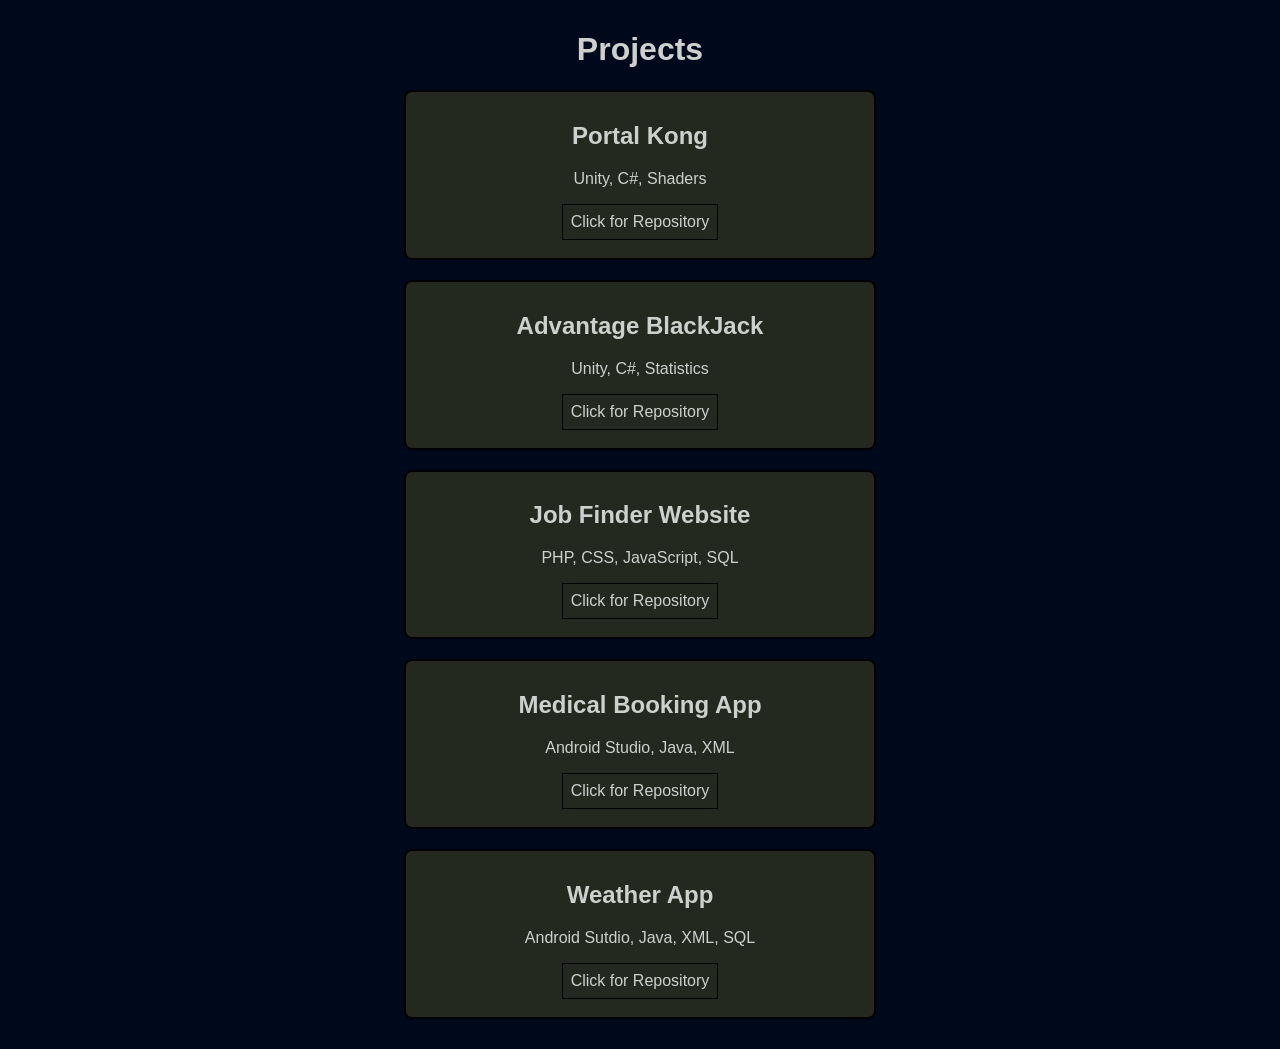
==== index.html @ b86cf274 "basic function finished" ====
<!DOCTYPE html>
<html>
<head>
    <link rel="stylesheet" href="index.css">
    
</head>
<body>
    <div class="projects">
        <h1>Projects</h1>
        <div class="card">
            <h2>Portal Kong</h2>
            <p>Unity, C#, Shaders</p>
            <a href="https://github.com/A-Shrew/PortalKong">Click for Repository</a>
            
        </div>
        <div class="card">
            <h2>Advantage BlackJack</h2>
            <p>Unity, C#, Statistics</p>
            <a href="https://github.com/A-Shrew/AdvantageBlackJack">Click for Repository</a>
        </div>

        <div class="card">
            <h2>Job Finder Website</h2>
            <p>PHP, CSS, JavaScript, SQL</p>
            <a href="https://github.com/A-Shrew/COSC-360-Project">Click for Repository</a>
        </div>

        <div class="card">
            <h2>Medical Booking App</h2>
            <p>Android Studio, Java, XML</p>
            <a href="https://github.com/A-Shrew/MedicallyApp">Click for Repository</a>
        </div>
        <div class="card">
            <h2>Weather App</h2>
            <p>Android Sutdio, Java, XML, SQL</p>
            <a href="https://github.com/A-Shrew/Weather-App">Click for Repository</a>
        </div>
    </div>
</body>
</html>
---- index.css ----
body {
    background-color: #00091b;
    font-family: "Trebuchet MS", sans-serif;
    color: rgb(206, 208, 206);
    text-align: center;
    margin: auto;

}
.projects {
    width: 70%;
    border-radius: 16px;
    box-shadow: 8px;
    text-align: center;
    margin: auto;
    padding: 10px;
}

.card {
    width: 50%;
    margin: 20px auto;
    padding: 10px;
    background-color: #23291f;
    border: solid 2pt #000000;
    border-radius: 8px;
}

.card h2{
    text-decoration: solid;
    color: rgb(206, 208, 206);
}

.card a{
    display:inline-block;
    border: solid black 1pt;
    text-decoration: solid;
    color: rgb(206, 208, 206);
    padding: 8px;
    margin-bottom: 8px;
}

.card a:hover{
    color: black;
    cursor: pointer;
}
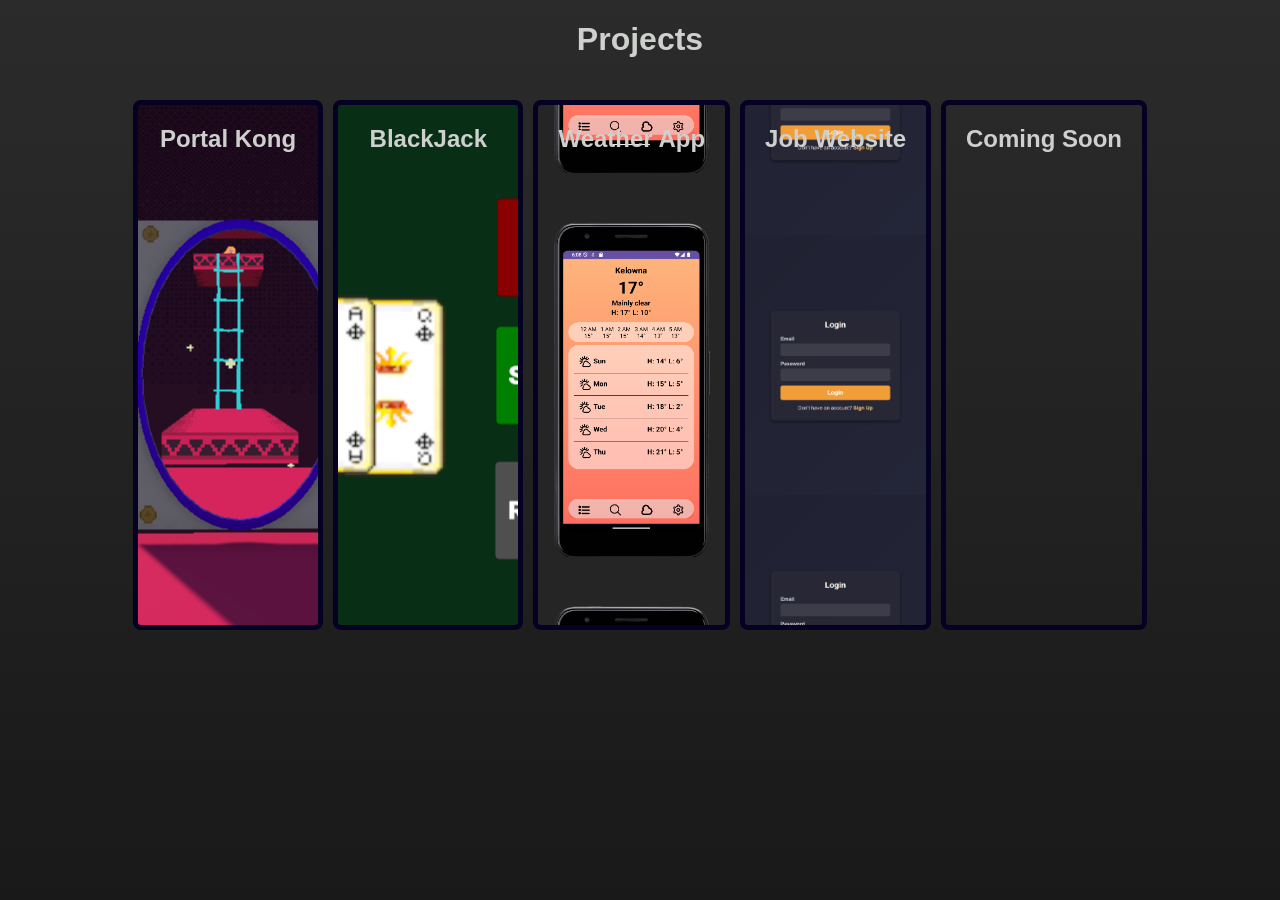
==== commit e8c3060f: "Major update" ====
--- a/index.html
+++ b/index.html
@@ -2,38 +2,37 @@
 <html>
 <head>
     <link rel="stylesheet" href="index.css">
-    
+    <script>
+    function toRepository(element){
+        const name = element.getAttribute("data-repo");
+        if (name) {
+            const url = `https://github.com/A-Shrew/${name}`;
+            window.open(url, "_blank");
+        }
+    }
+    </script>
 </head>
 <body>
+    <h1>Projects</h1>
     <div class="projects">
-        <h1>Projects</h1>
-        <div class="card">
+        <div class="card" data-repo="PortalKong" onclick="toRepository(this)" style="background-image:url(PortalKong.png); background-position: center">
             <h2>Portal Kong</h2>
-            <p>Unity, C#, Shaders</p>
-            <a href="https://github.com/A-Shrew/PortalKong">Click for Repository</a>
-            
         </div>
-        <div class="card">
-            <h2>Advantage BlackJack</h2>
-            <p>Unity, C#, Statistics</p>
-            <a href="https://github.com/A-Shrew/AdvantageBlackJack">Click for Repository</a>
+
+        <div class="card" data-repo="AdvantageBlackJack" onclick="toRepository(this)" style="background-image:url(BlackJack.png); background-position: center">
+            <h2>BlackJack</h2>
+        </div>
+
+        <div class="card" data-repo="Weather-App" onclick="toRepository(this)" style="background-image:url(WeatherApp.png); background-position: center; background-size:115%">
+            <h2>Weather App</h2>
+        </div>
+
+        <div class="card" data-repo="COSC-360-Project" onclick="toRepository(this)" style="background-image:url(JobSite.png); background-position: center; background-size:300%">
+            <h2>Job Website</h2>
         </div>
 
         <div class="card">
-            <h2>Job Finder Website</h2>
-            <p>PHP, CSS, JavaScript, SQL</p>
-            <a href="https://github.com/A-Shrew/COSC-360-Project">Click for Repository</a>
-        </div>
-
-        <div class="card">
-            <h2>Medical Booking App</h2>
-            <p>Android Studio, Java, XML</p>
-            <a href="https://github.com/A-Shrew/MedicallyApp">Click for Repository</a>
-        </div>
-        <div class="card">
-            <h2>Weather App</h2>
-            <p>Android Sutdio, Java, XML, SQL</p>
-            <a href="https://github.com/A-Shrew/Weather-App">Click for Repository</a>
+            <h2>Coming Soon</h2>
         </div>
     </div>
 </body>
--- a/index.css
+++ b/index.css
@@ -1,5 +1,12 @@
+html{
+    height:100%;
+    width:100%;
+    padding:0;
+    margin:0;
+}
+
 body {
-    background-color: #00091b;
+    background: linear-gradient(rgb(43, 43, 43),rgb(25, 25, 25));
     font-family: "Trebuchet MS", sans-serif;
     color: rgb(206, 208, 206);
     text-align: center;
@@ -7,7 +14,11 @@
 
 }
 .projects {
-    width: 70%;
+    display: flex;
+    flex-direction: row;
+    flex-wrap: nowrap;
+    justify-content: space-evenly;
+    width: 80%;
     border-radius: 16px;
     box-shadow: 8px;
     text-align: center;
@@ -16,29 +27,25 @@
 }
 
 .card {
-    width: 50%;
-    margin: 20px auto;
-    padding: 10px;
-    background-color: #23291f;
-    border: solid 2pt #000000;
+    width: 20em;
+    height: 30em;
+    margin: 10px 5px;
+    padding: 20px;
+    background-position: center;
+    border: solid 4pt rgb(5, 1, 34);
     border-radius: 8px;
 }
 
-.card h2{
-    text-decoration: solid;
-    color: rgb(206, 208, 206);
+.card:hover{
+    cursor:pointer;
+    box-shadow: inset 0 0 0 1000px rgba(0, 0, 0, 0.3);
+    scale:105%;
 }
 
-.card a{
-    display:inline-block;
-    border: solid black 1pt;
+.card h2{
+    margin: auto;
+    text-align: center;
     text-decoration: solid;
+    text-wrap: nowrap;
     color: rgb(206, 208, 206);
-    padding: 8px;
-    margin-bottom: 8px;
-}
-
-.card a:hover{
-    color: black;
-    cursor: pointer;
 }
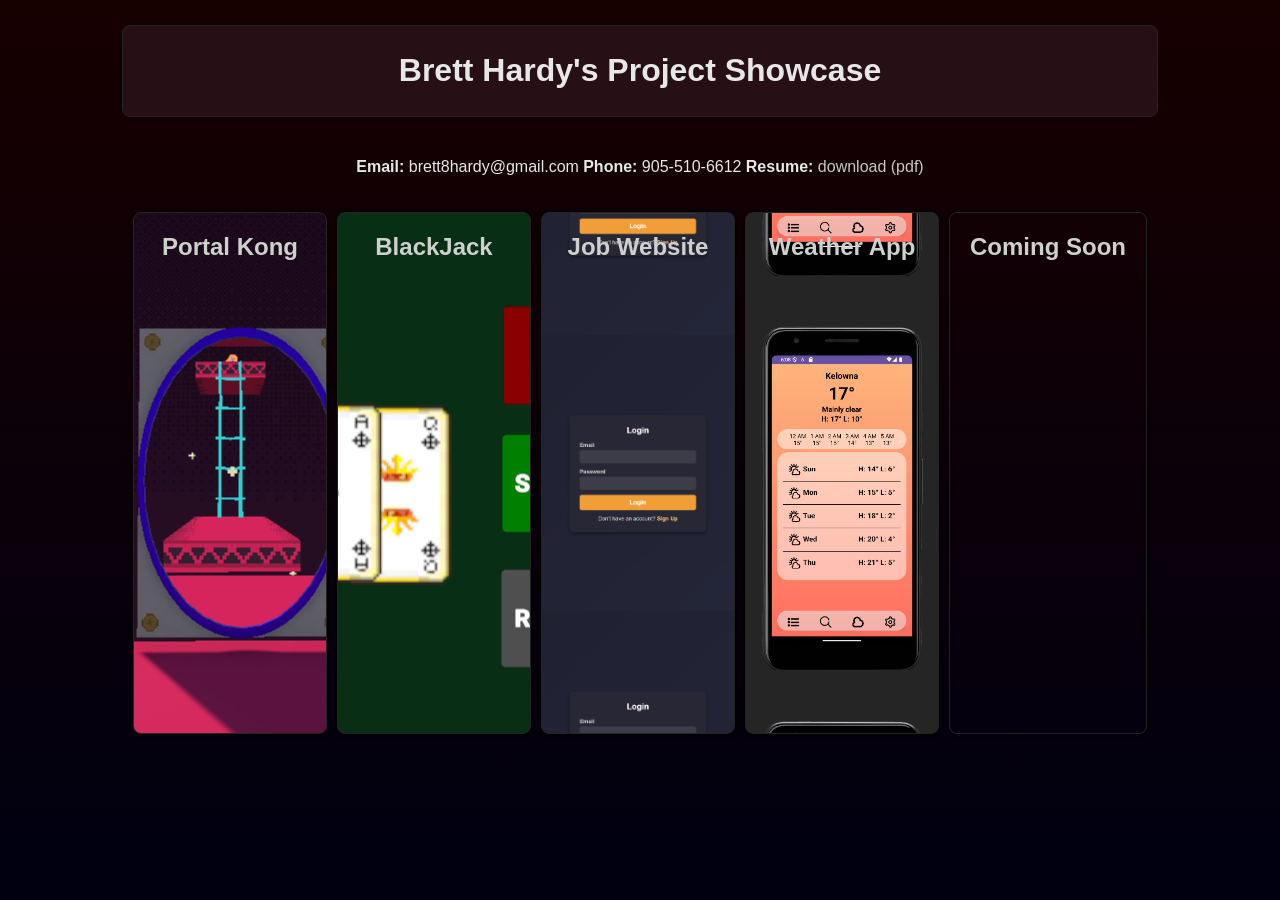
==== commit d0863704: "style change" ====
--- a/index.html
+++ b/index.html
@@ -13,7 +13,16 @@
     </script>
 </head>
 <body>
-    <h1>Projects</h1>
+    <div class="welcome">
+        <h1>Brett Hardy's Project Showcase</h1>
+    </div>
+
+    <div class="social">
+        <p><strong>Email: </strong> brett8hardy@gmail.com</p>
+        <p><strong>Phone: </strong>905-510-6612 </p>
+        <p><strong>Resume: </strong><a href="Resume.pdf" download>download (pdf)</a></p>
+    </div>  
+
     <div class="projects">
         <div class="card" data-repo="PortalKong" onclick="toRepository(this)" style="background-image:url(PortalKong.png); background-position: center">
             <h2>Portal Kong</h2>
@@ -23,12 +32,12 @@
             <h2>BlackJack</h2>
         </div>
 
+        <div class="card" data-repo="COSC-360-Project" onclick="toRepository(this)" style="background-image:url(JobSite.png); background-position: center; background-size:300%">
+            <h2>Job Website</h2>
+        </div>
+
         <div class="card" data-repo="Weather-App" onclick="toRepository(this)" style="background-image:url(WeatherApp.png); background-position: center; background-size:115%">
             <h2>Weather App</h2>
-        </div>
-
-        <div class="card" data-repo="COSC-360-Project" onclick="toRepository(this)" style="background-image:url(JobSite.png); background-position: center; background-size:300%">
-            <h2>Job Website</h2>
         </div>
 
         <div class="card">
--- a/index.css
+++ b/index.css
@@ -6,13 +6,41 @@
 }
 
 body {
-    background: linear-gradient(rgb(43, 43, 43),rgb(25, 25, 25));
+    background: linear-gradient(rgb(23, 0, 0),rgb(0, 0, 17));   
     font-family: "Trebuchet MS", sans-serif;
-    color: rgb(206, 208, 206);
+    color: rgb(231, 231, 231);
     text-align: center;
     margin: auto;
+}
 
+.welcome {
+    width: 80%;
+    height: 100%;
+    padding: 5px;
+    margin: 25px auto;
+    border-radius: 8px;
+    border: solid 1px rgb(35, 35, 35);
+    background-color: rgb(39, 15, 22);
 }
+
+.social {
+    width: 45%;
+    padding: 0px;
+    display: flex;
+    justify-content:space-evenly;
+    margin: 0px auto;
+}
+
+.social a{
+    color: rgb(199, 199, 199);
+    text-decoration: none;
+}
+
+.social a:hover{
+    cursor: pointer;
+    color:grey;
+}
+
 .projects {
     display: flex;
     flex-direction: row;
@@ -32,13 +60,14 @@
     margin: 10px 5px;
     padding: 20px;
     background-position: center;
-    border: solid 4pt rgb(5, 1, 34);
+    border: solid 1px rgb(35, 35, 35);
     border-radius: 8px;
+    box-shadow: 0 0 5px black;
 }
 
 .card:hover{
     cursor:pointer;
-    box-shadow: inset 0 0 0 1000px rgba(0, 0, 0, 0.3);
+    box-shadow: inset 0 0 0 1000px rgba(5, 5, 5, 0.5);
     scale:105%;
 }
 
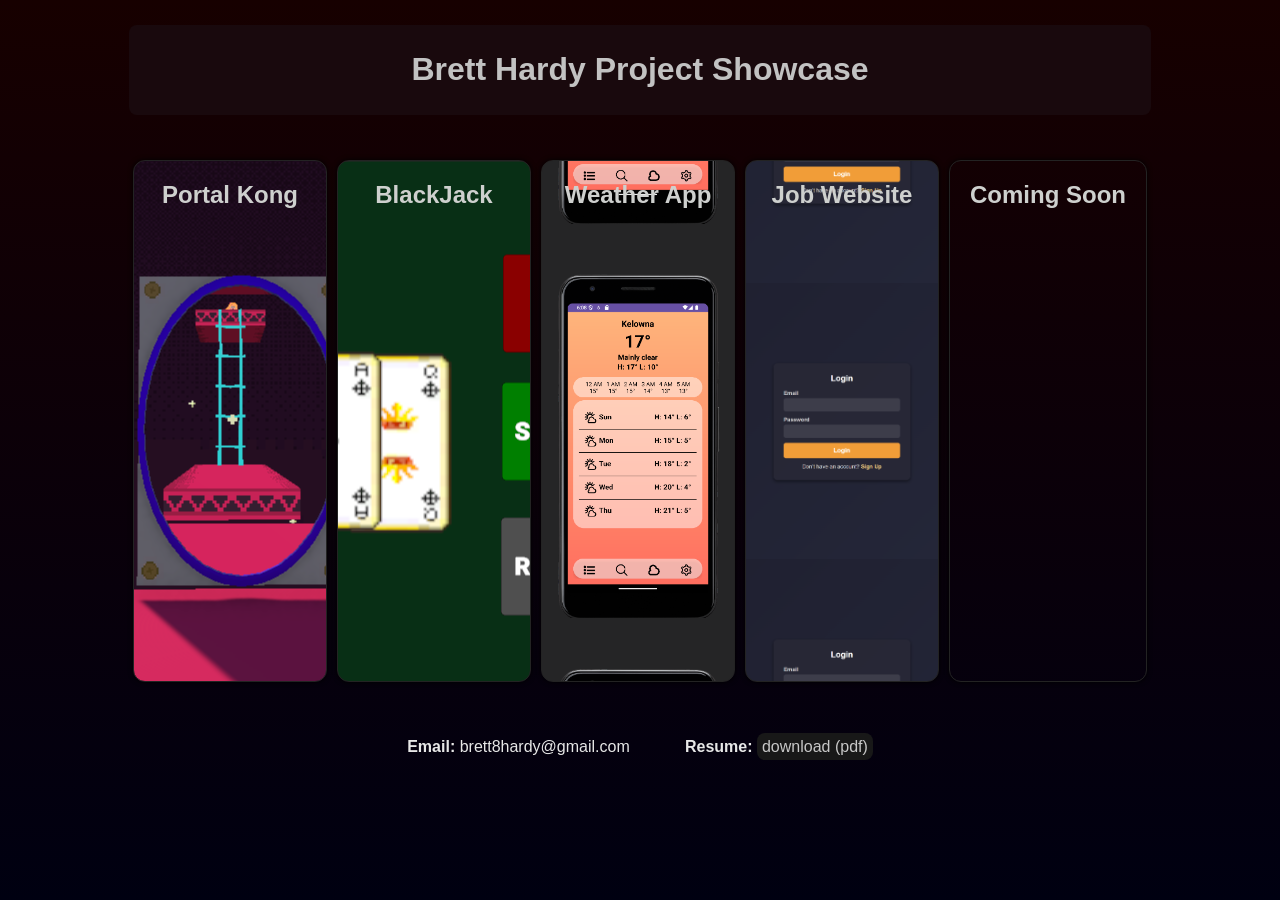
==== commit 76066ba7: "Polished Hover System Hovering over a project now slowly upscales the project card and pushes other " ====
--- a/index.html
+++ b/index.html
@@ -14,14 +14,8 @@
 </head>
 <body>
     <div class="welcome">
-        <h1>Brett Hardy's Project Showcase</h1>
+        <h1>Brett Hardy Project Showcase</h1>
     </div>
-
-    <div class="social">
-        <p><strong>Email: </strong> brett8hardy@gmail.com</p>
-        <p><strong>Phone: </strong>905-510-6612 </p>
-        <p><strong>Resume: </strong><a href="Resume.pdf" download>download (pdf)</a></p>
-    </div>  
 
     <div class="projects">
         <div class="card" data-repo="PortalKong" onclick="toRepository(this)" style="background-image:url(PortalKong.png); background-position: center">
@@ -32,17 +26,22 @@
             <h2>BlackJack</h2>
         </div>
 
+        <div class="card" data-repo="Weather-App" onclick="toRepository(this)" style="background-image:url(WeatherApp.png); background-position: center; background-size:115%">
+            <h2>Weather App</h2>
+        </div>
+
         <div class="card" data-repo="COSC-360-Project" onclick="toRepository(this)" style="background-image:url(JobSite.png); background-position: center; background-size:300%">
             <h2>Job Website</h2>
-        </div>
-
-        <div class="card" data-repo="Weather-App" onclick="toRepository(this)" style="background-image:url(WeatherApp.png); background-position: center; background-size:115%">
-            <h2>Weather App</h2>
         </div>
 
         <div class="card">
             <h2>Coming Soon</h2>
         </div>
     </div>
+
+    <div class="social">
+        <p><strong>Email: </strong>brett8hardy@gmail.com</p>
+        <p><strong>Resume: </strong><a href="Resume.pdf" download>download (pdf)</a></p>
+    </div>  
 </body>
 </html>
--- a/index.css
+++ b/index.css
@@ -7,20 +7,23 @@
 
 body {
     background: linear-gradient(rgb(23, 0, 0),rgb(0, 0, 17));   
-    font-family: "Trebuchet MS", sans-serif;
+    font-family: "Candara", sans-serif;
     color: rgb(231, 231, 231);
     text-align: center;
     margin: auto;
 }
 
 .welcome {
-    width: 80%;
+    width: 79%;
     height: 100%;
     padding: 5px;
     margin: 25px auto;
     border-radius: 8px;
-    border: solid 1px rgb(35, 35, 35);
-    background-color: rgb(39, 15, 22);
+    background-color: rgb(25, 9, 13);
+}
+
+.welcome h1{
+    color: rgb(194, 194, 194);
 }
 
 .social {
@@ -28,12 +31,15 @@
     padding: 0px;
     display: flex;
     justify-content:space-evenly;
-    margin: 0px auto;
+    margin: 20px auto;
 }
 
 .social a{
     color: rgb(199, 199, 199);
     text-decoration: none;
+    border-radius: 8px;
+    padding: 5px;
+    background-color: rgb(24, 24, 24);
 }
 
 .social a:hover{
@@ -61,14 +67,17 @@
     padding: 20px;
     background-position: center;
     border: solid 1px rgb(35, 35, 35);
-    border-radius: 8px;
-    box-shadow: 0 0 5px black;
+    border-radius: 12px;
+    box-shadow: 0px 0px 5px black;
+    transition: 0.3s ease-out;
 }
 
 .card:hover{
     cursor:pointer;
-    box-shadow: inset 0 0 0 1000px rgba(5, 5, 5, 0.5);
-    scale:105%;
+    box-shadow: inset 0 0 0 1000px rgba(117, 117, 117, 0.1);
+    transition: 0.2s ease-in;
+    scale:109%;
+    margin: 0px 25px;
 }
 
 .card h2{
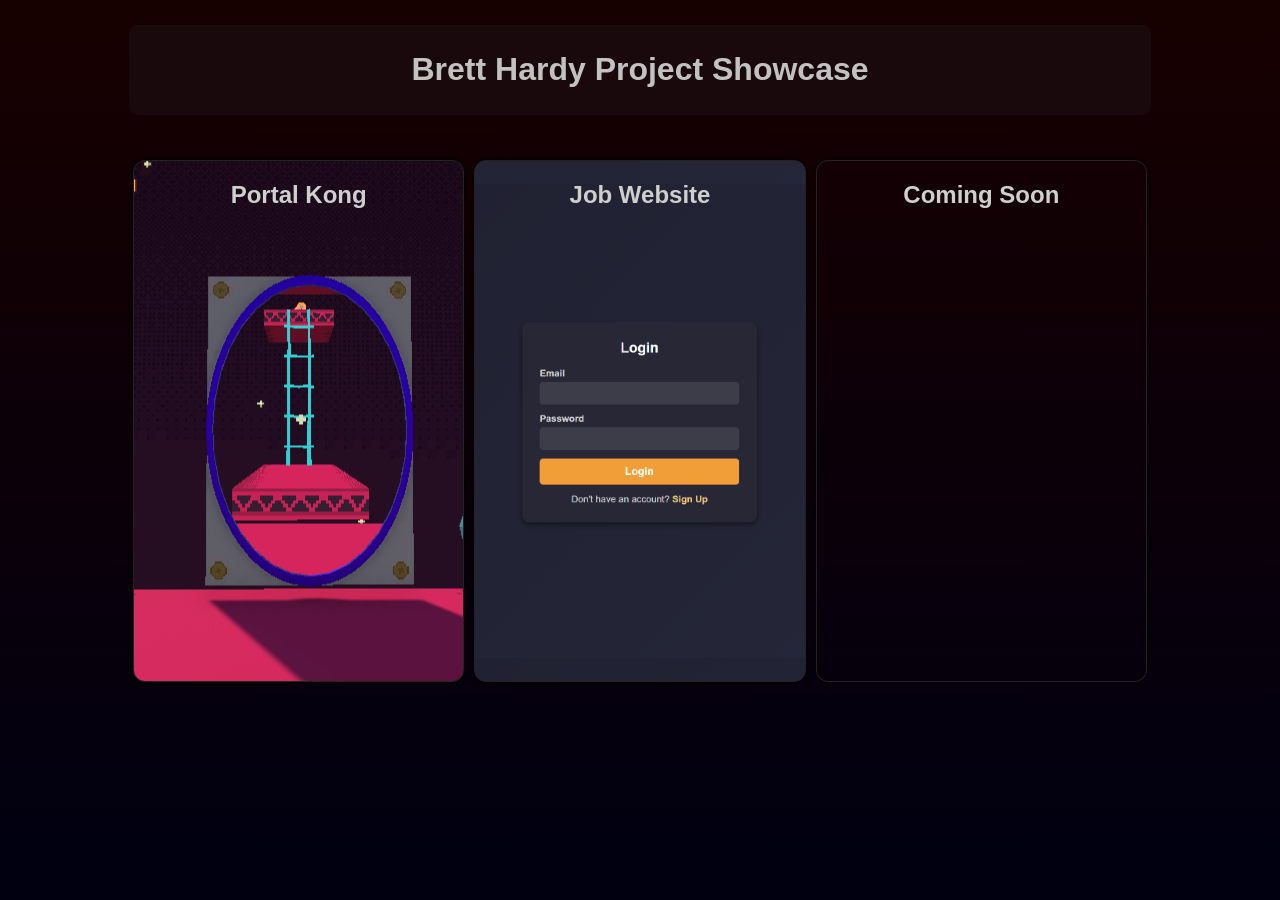
==== commit 95ac1c3a: "removed deleted projects" ====
--- a/index.html
+++ b/index.html
@@ -22,14 +22,6 @@
             <h2>Portal Kong</h2>
         </div>
 
-        <div class="card" data-repo="AdvantageBlackJack" onclick="toRepository(this)" style="background-image:url(BlackJack.png); background-position: center">
-            <h2>BlackJack</h2>
-        </div>
-
-        <div class="card" data-repo="Weather-App" onclick="toRepository(this)" style="background-image:url(WeatherApp.png); background-position: center; background-size:115%">
-            <h2>Weather App</h2>
-        </div>
-
         <div class="card" data-repo="COSC-360-Project" onclick="toRepository(this)" style="background-image:url(JobSite.png); background-position: center; background-size:300%">
             <h2>Job Website</h2>
         </div>
@@ -40,8 +32,6 @@
     </div>
 
     <div class="social">
-        <p><strong>Email: </strong>brett8hardy@gmail.com</p>
-        <p><strong>Resume: </strong><a href="Resume.pdf" download>download (pdf)</a></p>
     </div>  
 </body>
 </html>
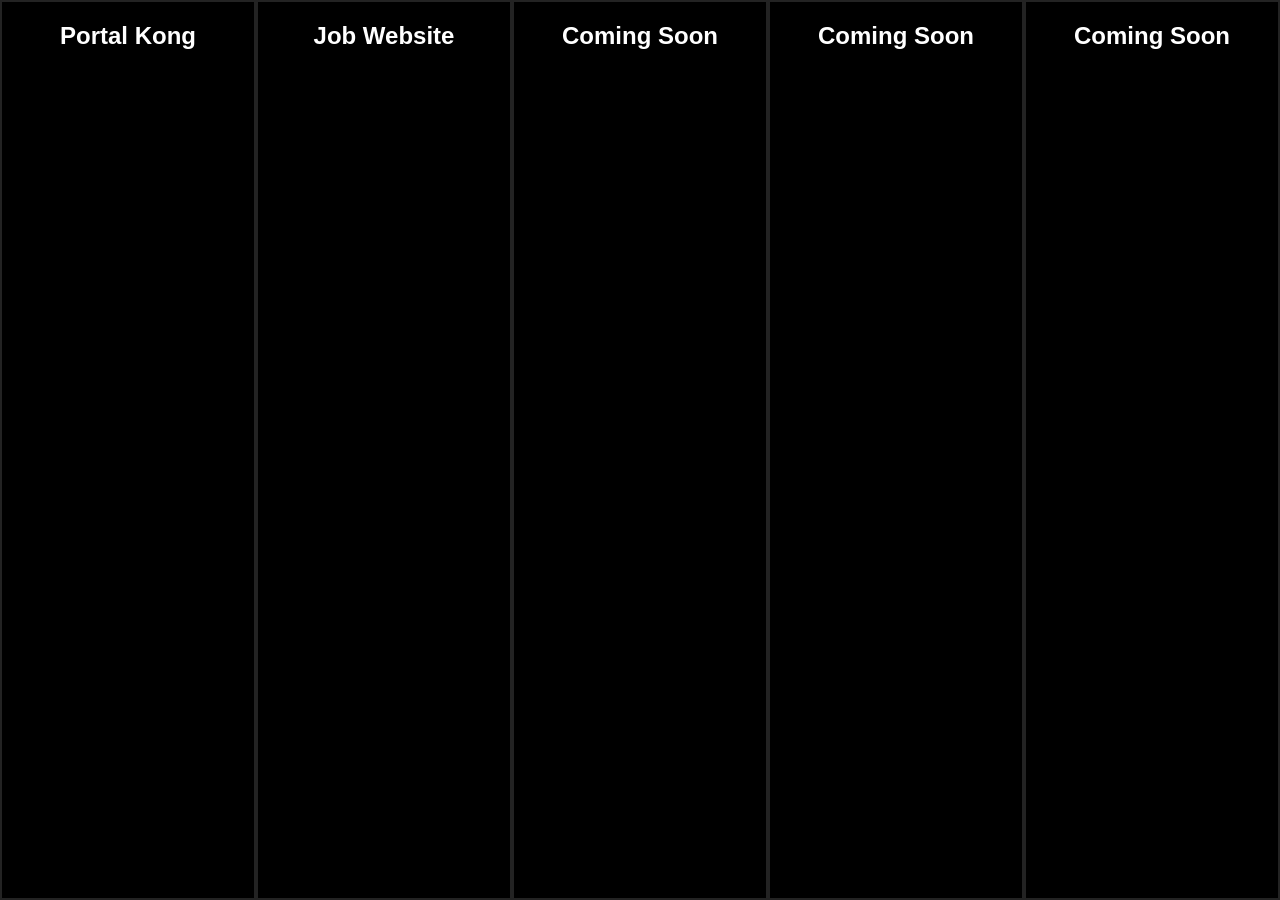
==== commit 3c7d328c: "Changed Layout" ====
--- a/index.html
+++ b/index.html
@@ -13,25 +13,27 @@
     </script>
 </head>
 <body>
-    <div class="welcome">
-        <h1>Brett Hardy Project Showcase</h1>
-    </div>
 
-    <div class="projects">
-        <div class="card" data-repo="PortalKong" onclick="toRepository(this)" style="background-image:url(PortalKong.png); background-position: center">
+    <div class="project">
+        <div class="card" data-repo="PortalKong" onclick="toRepository(this)">
             <h2>Portal Kong</h2>
         </div>
 
-        <div class="card" data-repo="COSC-360-Project" onclick="toRepository(this)" style="background-image:url(JobSite.png); background-position: center; background-size:300%">
+        <div class="card" data-repo="COSC-360-Project" onclick="toRepository(this)">
             <h2>Job Website</h2>
         </div>
 
         <div class="card">
             <h2>Coming Soon</h2>
         </div>
+
+        <div class="card">
+            <h2>Coming Soon</h2>
+        </div>
+
+        <div class="card">
+            <h2>Coming Soon</h2>
+        </div>
     </div>
-
-    <div class="social">
-    </div>  
 </body>
 </html>
--- a/index.css
+++ b/index.css
@@ -1,89 +1,48 @@
 html{
-    height:100%;
-    width:100%;
     padding:0;
     margin:0;
 }
 
 body {
-    background: linear-gradient(rgb(23, 0, 0),rgb(0, 0, 17));   
+    height:100vh;
+    margin:0;
+    padding:0;
+    background:black;   
+    color: white;
     font-family: "Candara", sans-serif;
-    color: rgb(231, 231, 231);
-    text-align: center;
-    margin: auto;
+    display: flex;
+    flex-direction: column;
 }
 
-.welcome {
-    width: 79%;
-    height: 100%;
-    padding: 5px;
-    margin: 25px auto;
-    border-radius: 8px;
-    background-color: rgb(25, 9, 13);
+header {
+   text-align: center;
 }
 
-.welcome h1{
-    color: rgb(194, 194, 194);
-}
-
-.social {
-    width: 45%;
-    padding: 0px;
+.project {
+    flex:1;
+    background:white;   
+    color: black;
     display: flex;
-    justify-content:space-evenly;
-    margin: 20px auto;
-}
-
-.social a{
-    color: rgb(199, 199, 199);
-    text-decoration: none;
-    border-radius: 8px;
-    padding: 5px;
-    background-color: rgb(24, 24, 24);
-}
-
-.social a:hover{
-    cursor: pointer;
-    color:grey;
-}
-
-.projects {
-    display: flex;
-    flex-direction: row;
-    flex-wrap: nowrap;
-    justify-content: space-evenly;
-    width: 80%;
-    border-radius: 16px;
-    box-shadow: 8px;
-    text-align: center;
-    margin: auto;
-    padding: 10px;
 }
 
 .card {
-    width: 20em;
-    height: 30em;
-    margin: 10px 5px;
+    flex:1;
+    height: 100%;
     padding: 20px;
-    background-position: center;
-    border: solid 1px rgb(35, 35, 35);
-    border-radius: 12px;
-    box-shadow: 0px 0px 5px black;
-    transition: 0.3s ease-out;
+    background-color: black;
+    border: solid 2px rgb(35, 35, 35);
+    transition: flex 0.3s ease-in-out;
+    box-sizing: border-box;
 }
 
 .card:hover{
     cursor:pointer;
-    box-shadow: inset 0 0 0 1000px rgba(117, 117, 117, 0.1);
-    transition: 0.2s ease-in;
-    scale:109%;
-    margin: 0px 25px;
+    box-shadow: inset 0 0 0 1000px rgba(255, 255, 255, 0.3);
+    flex: 1.5;
 }
 
 .card h2{
     margin: auto;
     text-align: center;
-    text-decoration: solid;
-    text-wrap: nowrap;
-    color: rgb(206, 208, 206);
+    color: white;
 }
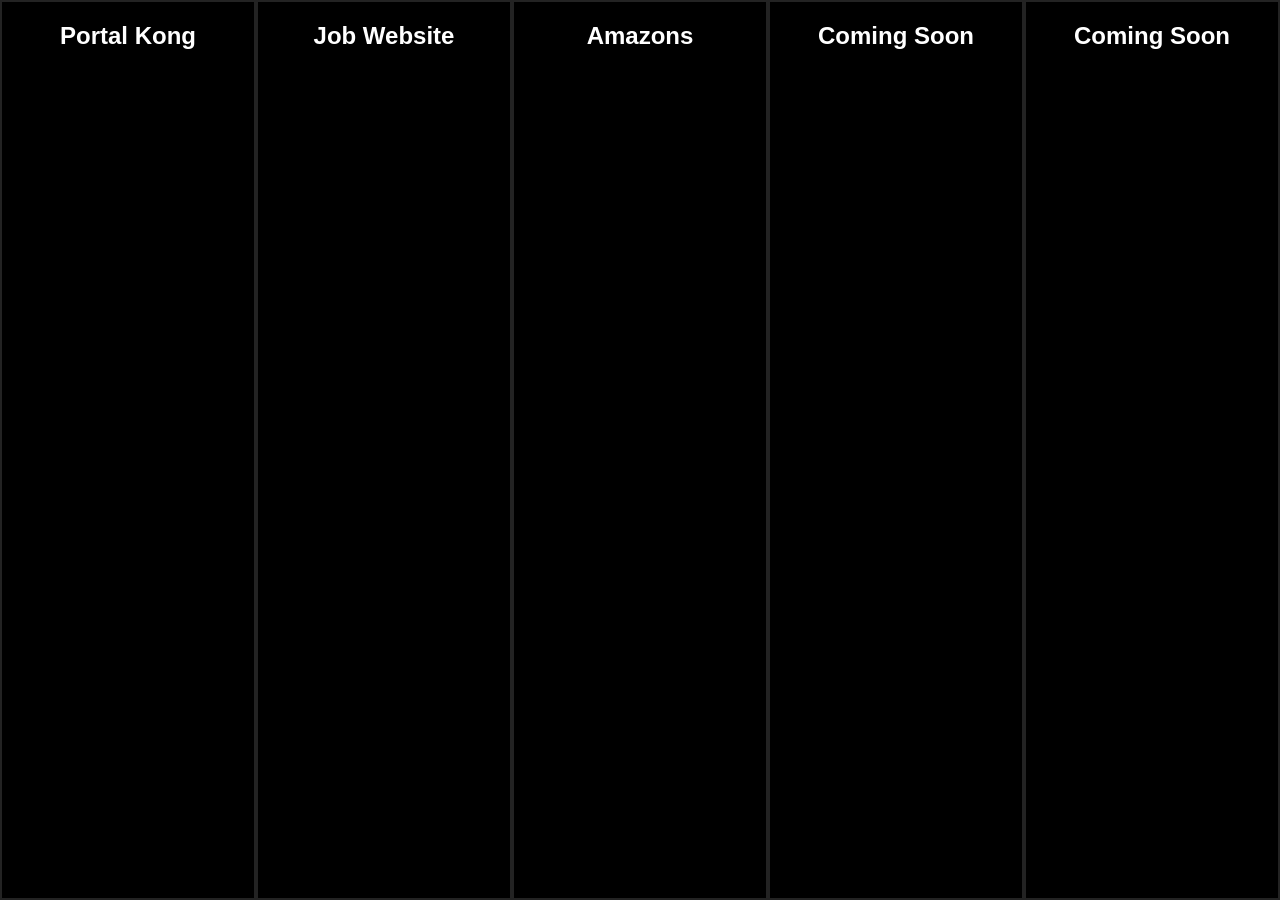
==== commit 4069cc5c: "Added Amazons Interactive Game" ====
--- a/index.html
+++ b/index.html
@@ -10,30 +10,32 @@
             window.open(url, "_blank");
         }
     }
+    function toProject(element){
+        const path = element.getAttribute("data-path");
+        if (path) {
+            window.location.href = path;
+        }
+    }
     </script>
 </head>
 <body>
-
     <div class="project">
         <div class="card" data-repo="PortalKong" onclick="toRepository(this)">
             <h2>Portal Kong</h2>
         </div>
-
         <div class="card" data-repo="COSC-360-Project" onclick="toRepository(this)">
             <h2>Job Website</h2>
         </div>
-
+        <div class="card" data-path="amazons/" onclick="toProject(this)">
+            <h2>Amazons</h2>
+            <p>Play against the AI &rarr;</p>
+        </div>
         <div class="card">
             <h2>Coming Soon</h2>
         </div>
-
-        <div class="card">
-            <h2>Coming Soon</h2>
-        </div>
-
         <div class="card">
             <h2>Coming Soon</h2>
         </div>
     </div>
 </body>
-</html>+</html>
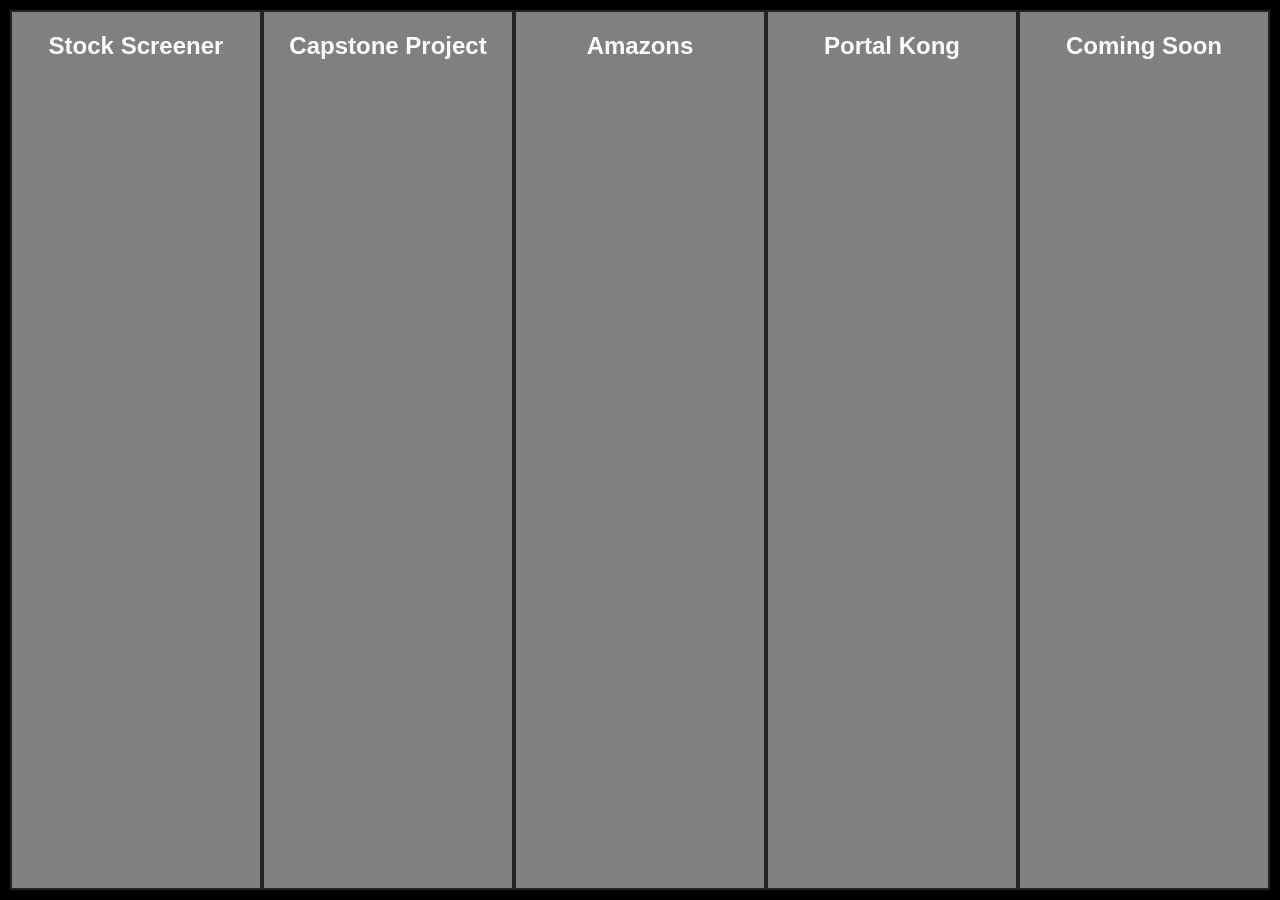
==== commit e5fe3964: "Updated project list" ====
--- a/index.html
+++ b/index.html
@@ -20,18 +20,17 @@
 </head>
 <body>
     <div class="project">
-        <div class="card" data-repo="PortalKong" onclick="toRepository(this)">
-            <h2>Portal Kong</h2>
+        <div class="card" data-repo="Stock-Screener" onclick="toRepository(this)">
+            <h2>Stock Screener</h2>
         </div>
-        <div class="card" data-repo="COSC-360-Project" onclick="toRepository(this)">
-            <h2>Job Website</h2>
+        <div class="card" data-repo="capstone-project-team-10" onclick="toRepository(this)">
+            <h2>Capstone Project</h2>
         </div>
         <div class="card" data-path="amazons/" onclick="toProject(this)">
             <h2>Amazons</h2>
-            <p>Play against the AI &rarr;</p>
         </div>
-        <div class="card">
-            <h2>Coming Soon</h2>
+        <div class="card" data-repo="PortalKong" onclick="toRepository(this)">
+            <h2>Portal Kong</h2>
         </div>
         <div class="card">
             <h2>Coming Soon</h2>
--- a/index.css
+++ b/index.css
@@ -18,10 +18,11 @@
    text-align: center;
 }
 
+
 .project {
     flex:1;
-    background:white;   
-    color: black;
+    padding: 10px;
+    background-color:black;   
     display: flex;
 }
 
@@ -29,15 +30,15 @@
     flex:1;
     height: 100%;
     padding: 20px;
-    background-color: black;
+    background-color: gray;
     border: solid 2px rgb(35, 35, 35);
-    transition: flex 0.3s ease-in-out;
+    transition: flex 0.5s;
     box-sizing: border-box;
 }
 
 .card:hover{
     cursor:pointer;
-    box-shadow: inset 0 0 0 1000px rgba(255, 255, 255, 0.3);
+    box-shadow: inset 0 0 0 1000px rgba(61, 61, 61, 0.3);
     flex: 1.5;
 }
 
